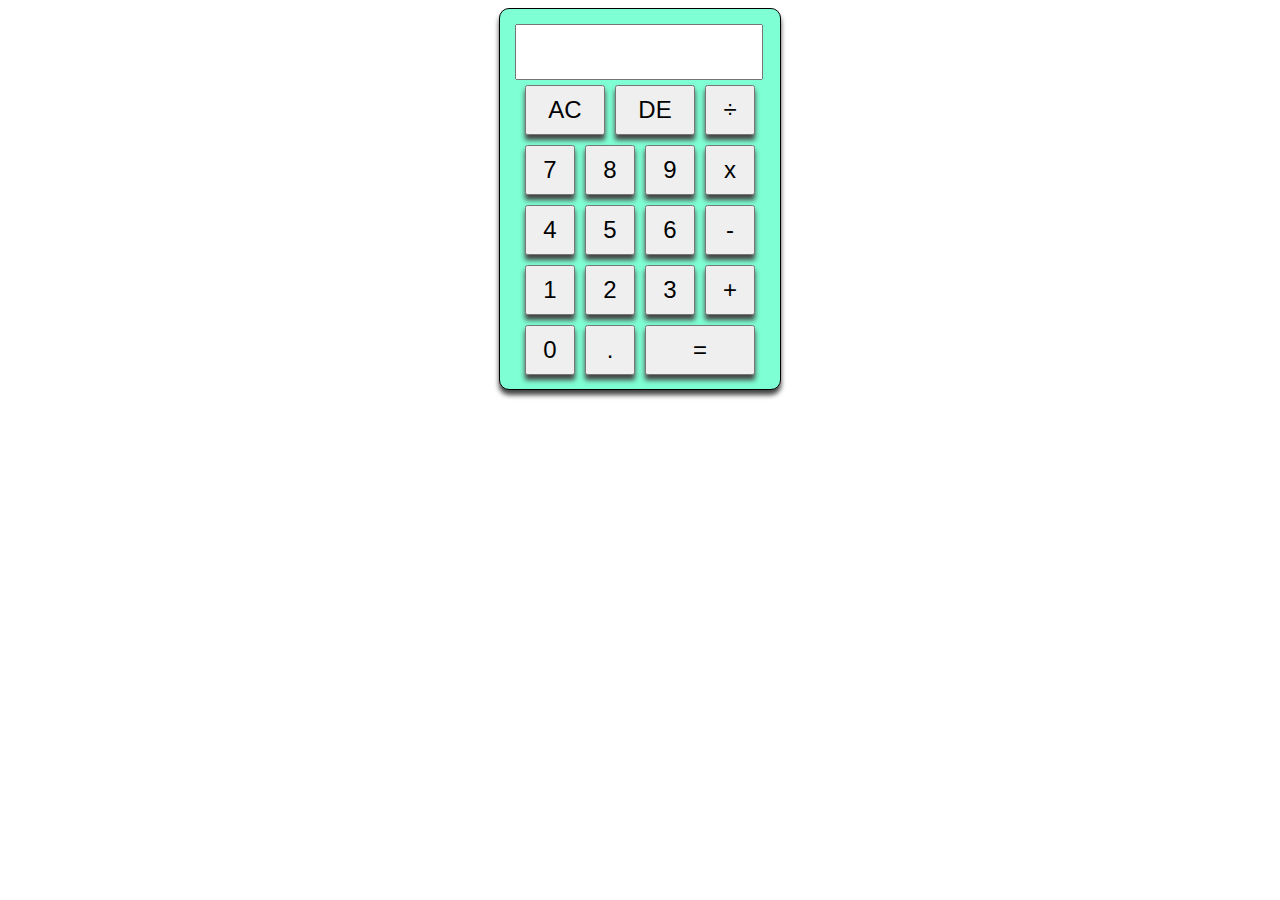
==== index2.html @ 060dd9d5 "Commit after HTML  and CSS" ====
<!DOCTYPE html>
<html lang="en">
<head>
    <meta charset="UTF-8">
    <meta http-equiv="X-UA-Compatible" content="IE=edge">
    <meta name="viewport" content="width=device-width, initial-scale=1.0">
    <link rel="stylesheet" href="style2.css">
    <title>Calculator</title>
</head>
<body>

    <div class="calculator">
        <div>
            <input type="text" name="results" id="results-display">
        </div>
        <div class="row">
            <button class="special">AC</button>
            <button class="special">DE</button>
            <button class="operators">÷</button>
        </div>
        <div class="row">
            <button class="numbers">7</button>
            <button class="numbers">8</button>
            <button class="numbers">9</button>
            <button class="operators">x</button>

        </div>
        <div class="row">
            <button class="numbers">4</button>
            <button class="numbers">5</button>
            <button class="numbers">6</button>
            <button class="operators">-</button>
        </div>
        <div class="row">
            <button class="numbers">1</button>
            <button class="numbers">2</button>
            <button class="numbers">3</button>
            <button class="operators">+</button>
        </div>
        <div class="row">
            <button class="numbers">0</button>
            <button class="numbers">.</button>
            <button class="equals" >=</button>
        </div>
    </div>




    <script type="text/javascript" src="app.js"></script>
</body>
</html>
---- style2.css ----
body{
    display: flex;
    align-items: center;
    justify-content: center;
}

.calculator {
    padding: 15px;
    border: 1px solid black;
    border-radius: 10px;
    background-color: aquamarine;
    width: 250px;
    height: 350px;
    align-items: center;
    box-shadow: 0 5px 5px #444
}
#results-display {
   justify-content: space-around;
    text-align: right;
    width: 240px;
    height: 50px;
    flex: 1;
    font-size: 45px;
}
.row{
    display: flex;
    align-items: center;
    justify-content: space-around;
    padding: 5px;
}
.numbers, .operators {
    width: 50px;
    height: 50px;
    font-size: 24px;
    box-shadow: 0 5px 5px #444;
}
.equals {
    width: 110px;
    height: 50px;
    font-size: 24px;
    box-shadow: 0 5px 5px #444;
}
.special{
    width: 80px;
    height: 50px;
    font-size: 24px;
    box-shadow: 0 5px 5px #444;
}
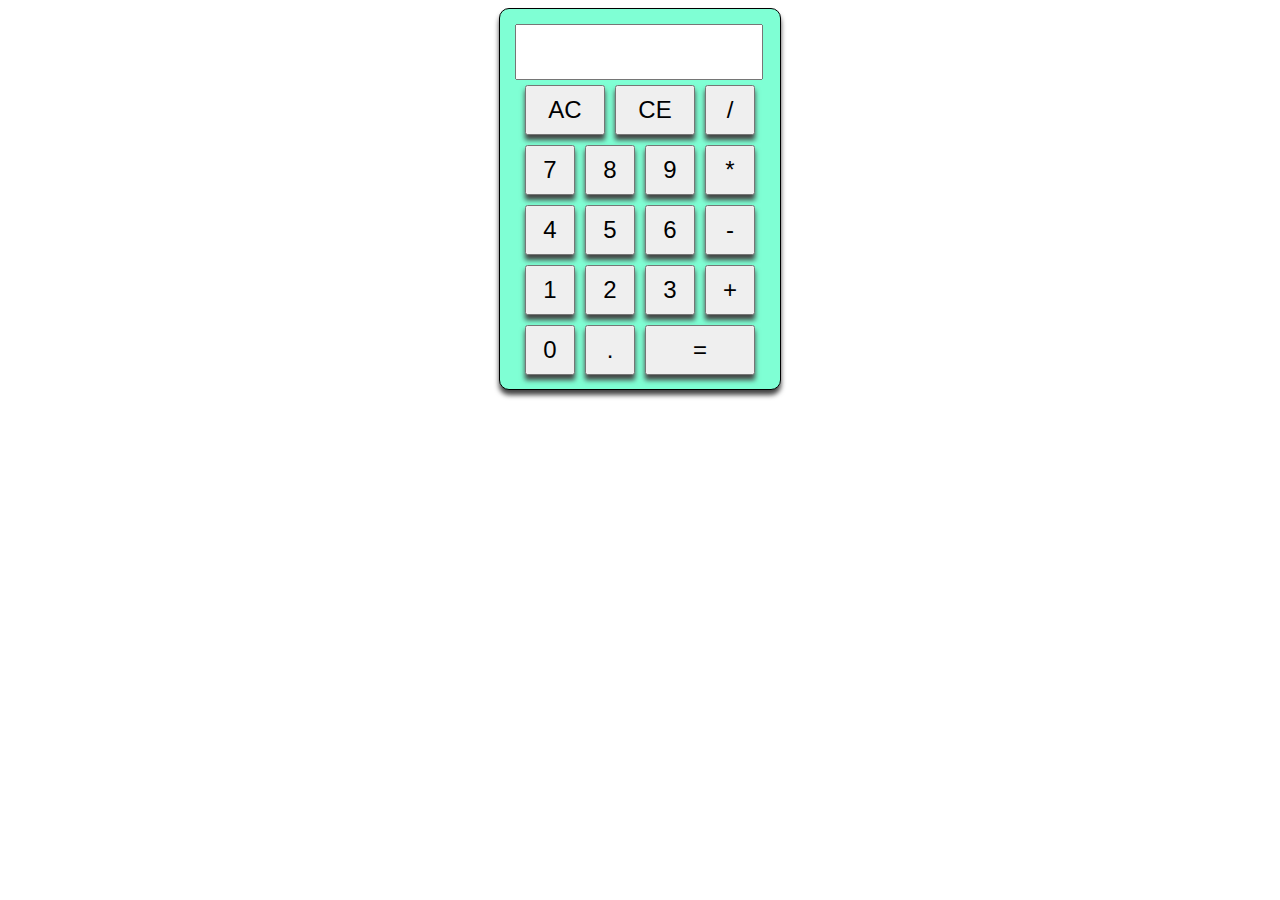
==== commit dcf2f8eb: "everythign works when clicking buttons. Does not calc when typing." ====
--- a/index2.html
+++ b/index2.html
@@ -11,18 +11,18 @@
 
     <div class="calculator">
         <div>
-            <input type="text" name="results" id="results-display">
+            <input type="text" name="results" id="results-display" value="">
         </div>
         <div class="row">
-            <button class="special">AC</button>
-            <button class="special">DE</button>
-            <button class="operators">÷</button>
+            <button class="special" id="clear">AC</button>
+            <button class="special" id="delete">CE</button>
+            <button class="operators">/</button>
         </div>
         <div class="row">
             <button class="numbers">7</button>
             <button class="numbers">8</button>
             <button class="numbers">9</button>
-            <button class="operators">x</button>
+            <button class="operators">*</button>
 
         </div>
         <div class="row">
